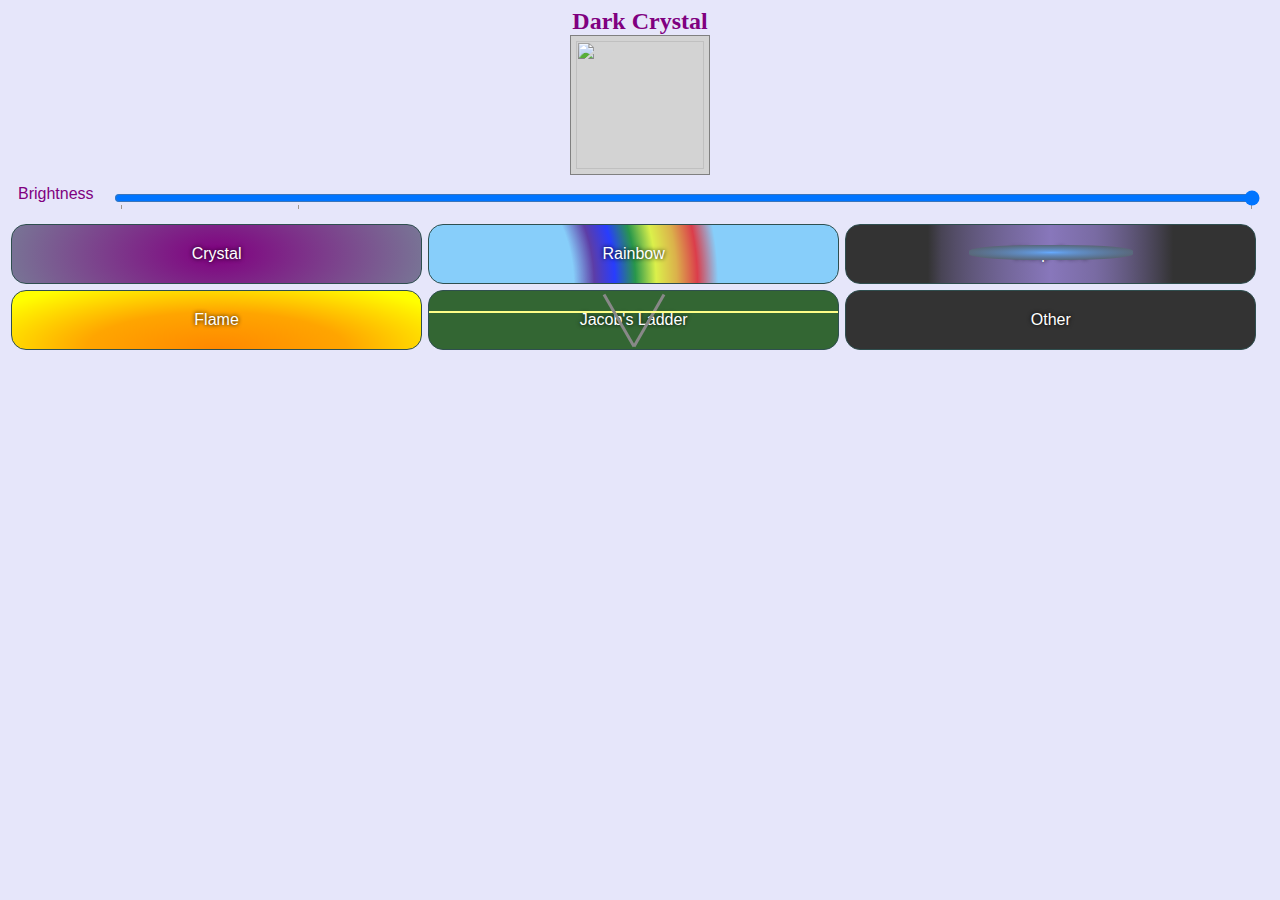
==== data/index.html @ d2ab0892 "Checkpoint - up-down and speed both based on slider class now" ====
<html lang="en">
  <head>
    <title>Crystal Control</title>
    <meta name="viewport" content="width=device-width" initial-scale="1.0">
    <link rel="stylesheet" href="crystal.css">
    <script src="crystal.js"></script>

    <template id="subpage-top-bar-template">
      <div class="subpage-top-bar">
        <div class="subpage-back" ontouchstart="">
          <div class="subpage-back-chevron"></div>
          <span class="subpage-back-label">Home</span>
        </div>
        <span class="subpage-title"></span>
      </div>
    </template>

    <template id="slider-template">
      <input type="range" min="0" max="1.0" value="1.0" step="0.01">
      <datalist></datalist>
    </template>

    <template id="color-template">
      <input type="color" value="#c00060"/>
    </template>

    <template id="speed-template">
      <span class="slider-container">
        <span class="speed-icon">&#x1F422;</span>
        <span class="slider"></span>
        <span class="speed-icon">&#x1F407;</span>
      </span>
    </template>

    <template id="color-speed-template">
      <span class="slider-container">
        <span class="color"></span>
        <span class="speed">Speed</span>
      </span>
    </template>

    <template id="up-down-template">
      <div class="slider-container">
        <span>Down</span>
        <div class="slider"></div>
        <span>Up</span>
      </div>
    </template>

  </head>
  <body>
    <div id="home" class="home">
      <div class="title">
        Dark Crystal
      </div>

      <img src="Crystal.png" class="center home-img">

      <div id="brightness-box">
        <label for="brightness">
          Brightness
        </label>
        <input type="range" id="brightness" min="0" max="255" value="255" list="brightness-tickmarks">
        <datalist id="brightness-tickmarks">
          <option value="0"></option>
          <option value="40"></option>
          <option value="255"></option>
        </datalist>
      </div>

      <div class="buttons-group">
        <button id="crystal-button">Crystal</button>
        <button id="rainbow-button">Rainbow</button>
        <button id="warp-core-button" class="warp-core-button">Warp Core</button>
        <button id="flame-button" onclick="fetch('/flame', {method:'GET'})">Flame</button>
        <button id="jacobs-ladder-button" class="jacobs-ladder-button"><span class="jacobs-ladder-arc"></span>Jacob's Ladder</button>
        <button id="other-button">Other</button>
      </div>
    </div>

    <div id="crystal-subpage" class="subpage" data-buttonid="crystal-button" data-title="Crystal">
      <div>
        <button id="dark-crystal-button" class="center" onclick="setCrystal('ff00d0')">The Dark Crystal</button>
      </div>
      <div class="buttons-group">
        <button id="ruby-button" onclick="setCrystal('9b111e')">Ruby</button>
        <button id="emerald-button" onclick="setCrystal('10D026')">Emerald</button>
        <button id="sapphire-button" onclick="setCrystal('1020A0')">Sapphire</button>
        <button id="topaz-button" onclick="setCrystal('ffa000')">Topaz</button>
        <button id="turquoise-button" onclick="setCrystal('00d0d0')">Turquoise</button>
        <button id="diamond-button" onclick="setCrystal('ffffff')">Diamond</button>
        <button id="amethyst-button" onclick="setCrystal('9966cc')">Amethyst</button>
        <button id="jade-button" onclick="setCrystal('40A630')">Jade</button>
        <button id="lapis-button" onclick="setCrystal('26619C')">Lapis Lazuli</button>
      </div>
      <br><hr>
      <span class="section-title">Advanced Settings</span>
      <br>
      <div id="crystal-advanced">
        <div id="crystal-upper" class="color-speed" data-title="Upper section">Upper section</div>
        <div id="crystal-middle" class="color-speed" data-title="Middle section">Middle Section</div>
        <div id="crystal-lower" class="color-speed" data-title="Lower section">Lower section</div>
      </div>
    </div>

    <div id="rainbow-subpage" class="subpage" data-buttonid="rainbow-button" data-title="Rainbow">
      <div class="rb-container">
        <span class="section-title">Movement</span>
        <div id="rb-movement" class="up-down"></div>
        <div><hr></div>
        <span class="section-title">Color Palette</span>
        <div id="rb-buttons">
          <button id="rb-classic-button" onclick="setRainbow('classic')">Classic</button>
          <button id="rb-tv-button" onclick="setRainbow('tv')">Test Signal</button>
          <button id="rb-50s-button" onclick="setRainbow('50s')">'50s</button>
          <button id="rb-60s-button" onclick="setRainbow('60s')">'60s</button>
          <button id="rb-70s-button" onclick="setRainbow('70s')">'70s</button>
          <button id="rb-80s-button" onclick="setRainbow('80s')">'80s</button>
          <button id="rb-90s-button" onclick="setRainbow('90s')">'90s</button>
          <button id="rb-00s-button" onclick="setRainbow('00s')">'00s</button>
          <button id="rb-10s-button" onclick="setRainbow('10s')">'10s</button>
        </div>
      </div>
    </div>

    <div id="warp-core-subpage" class="subpage" data-buttonid="warp-core-button" data-title="Warp Core">
      <button id="warp-core-engage-button" class="center warp-core-button" onclick="setWarpCore()">Engage!</button>
      <hr>
      <span class="section-title">Advanced Settings</span>
      <div id="warp-core" class="color-speed" data-title="Warp Factor"></div>
      <br>
      <input type="checkbox" id="warp-core-dual" name="dual" value="true">
      <label for="warp-core-dual">Dual Injectors</label>
    </div>

    <div id="jacobs-ladder-subpage" class="subpage" data-buttonid="jacobs-ladder-button" data-title="Jacob's Ladder">
      <button id="jacobs-ladder-zap-button" class="center jacobs-ladder-button">
        <span class="jacobs-ladder-arc"></span>Zap!
      </button>
      <hr>
      <span class="section-title">Advanced Settings</span>
      <hr>
      <div id="jacobs-ladder-advanced">
        <div class="row" style="gap: 40px">
          <span id="jl-color" class="color">Arc color</span>
          <label>
            <input type="checkbox" id="jacobs-ladder-squared" name="squared" value="true">
            Brighter Arc
          </label>
        </div>
        <span id="jl-speed" class="speed">Arc speed</span>
        <hr>
        size<br>
        jitterSize<br>
        jitterPeriod<br>
      </div>
    </div>

    <div id="other-subpage" class="subpage" data-buttonid="other-button" data-title="Other">
      <div class="buttons-group">
        <button onclick="fetch('/demo1', {method:'GET'})">Demo 1</button>
        <button onclick="fetch('/demo2', {method:'GET'})">Demo 2</button>
        <button onclick="fetch('/demo3', {method:'GET'})">Demo 3</button>
      </div>
    </div>
  </body>
</html>
---- data/crystal.css ----
body {
  color: purple;
  font-family: 'Tahoma', sans-serif;
  background-color: lavender !important;
}
.title {
  font-family: 'Brush Script MT', cursive;
  font-size: x-large;
  font-weight: bold;
  text-align: center;
}
.center {
  display: block;
  margin-left: auto;
  margin-right: auto;
}

.row {
  display: flex;
  flex-flow: row nowrap;
  align-items: center;
}

button {
  width: calc(33% - 6px);
  height: 60px;
  color: white;
  background: #333;
  text-shadow: 0 0 4px #000;
  font-size : medium;
  text-align: center;
  border-radius: 15px;
  border:1px solid darkslategray;
}
.buttons-group {
  display: flex;
  flex-flow: row wrap;
}
.buttons-group > button {
  margin: 3px;
}

#crystal-button {
  background: radial-gradient(ellipse 60% 200%, purple, lightslategray);
}
#rainbow-button {
  background-color: #87cefa !important;
  background: radial-gradient(circle at bottom left, rgba(0, 0, 0, 0) 35%,
    rgba(75, 0, 130, 0.7) 40%,
    rgba(0, 0, 255, 0.7),
    rgba(0, 128, 0, 0.7),
    rgba(255, 255, 0, 0.7),
    rgba(255, 165, 0, 0.7),
    rgba(255, 0, 0, 0.7) 65%,
    rgba(0, 0, 0, 0) 70%);
  }
#flame-button {
    background: radial-gradient(ellipse at bottom, #f80, orange, yellow 90%);
}

@keyframes warpAnim {
  0%, 33% { top: -15px; }
  100% { top: 100%; }
}
.warp-core-button {
  overflow: hidden;
  position: relative;
  background: linear-gradient(to right, #333, 10%, #333, 30%, #87B, 70%, #333, 90%, #333);
}
.warp-core-button::after {
  content: "";
  position: absolute;
  border-radius: 40%;
  height: 15px;
  left: 0; right: 0;
  width: 40%;
  margin: auto;
  background: radial-gradient(ellipse, #6AF, 40%, #555);
  animation: warpAnim 1.0s linear infinite;
}

@keyframes jacobsLadderAnim {
  0% { width: 0; top: 95%; }
  100% { width: 60px; top: 5%; }
}
.jacobs-ladder-arc {
  position: absolute;
  height: 2px;
  left: 0; right: 0;
  margin: auto;
  background-color: #ff8;
  animation: jacobsLadderAnim 1.2s ease-in infinite;
}
.jacobs-ladder-button {
  position: relative;
  background-color: #363;
}
.jacobs-ladder-button::before {
  content: '';
  position: absolute;
  bottom: 30px;
  left: calc(50% - 30px);
  width: 60px;
  border-top: 3px solid #888;
  transform: translate(15px, 100%) rotate(-60deg);
}
.jacobs-ladder-button::after {
  content: '';
  position: absolute;
  bottom: 30px;
  left: calc(50% - 30px);
  width: 60px;
  border-top: 3px solid #888;
  transform: translate(-15px, 100%) rotate(60deg);
}
#dark-crystal-button {
  width: 60%;
  background: radial-gradient(ellipse 100% 80%, purple, white);
  margin-bottom: 3px;
}
#ruby-button {
  background: radial-gradient(ellipse 100% 80%, #A12, white);
}
#emerald-button {
  background: radial-gradient(ellipse 100% 80%, #1D3, white);
}
#sapphire-button {
  background: radial-gradient(ellipse 100% 80%, #12A, white);
}
#topaz-button {
  background: radial-gradient(ellipse 100% 80%, #FA0, white);
}
#turquoise-button {
  background: radial-gradient(ellipse 100% 80%, #0DD, white);
}
#diamond-button {
  background: radial-gradient(ellipse 100% 80%, white,#BBB);
}
#amethyst-button {
  background: radial-gradient(ellipse 100% 80%, #95B, white);
}
#jade-button {
  background: radial-gradient(ellipse 100% 80%, #4A3, white);
}
#lapis-button {
  background: radial-gradient(ellipse 100% 80%, #26619c, white);
}

.home-img {
  width: 128px;
  height: 128px;
  border: 1px solid rgb(128, 128, 128);
  background-color: lightgray;
  padding: 5px;
}

#brightness-box {
  display: flex;
  flex-flow: row nowrap;
  padding: 10px;
  flex-grow: 1;
  visibility: hidden;
}
#brightness-box > input[type="range"] {
  margin-left: 20px;
  width: 100%;
}

.homepage-page {
  position: fixed;
  width: 100%;
  height: 100%;
  left: 0;
  transition: all 0.3s ease-out;
}
.homepage-out {
  left: -25%;
  transition: all 0.3s ease-out;
}

.subpage {
  position: fixed;
  z-index: 1;
  overflow: auto;
  background-color: lavender;
  top: 0;
  width: 100%;
  height: 100%;
  left: 100%;
  transition: left 0.3s ease-out;
}
.subpage-top-bar {
  padding-bottom: 20px;
}
.subpage-back-chevron {
  position: absolute;
  border-left: 2px solid; 
  border-bottom: 2px solid;
  left: 10px;
  top: 10px;
  height: 8px;
  width: 8px;
  transform: rotate(45deg);
}
.subpage-back-label {
  font-size: medium;
  position: absolute;
  left: 20px;
  top: 5px;
}
.subpage-back:hover,
.subpage-back:focus {
  cursor: pointer;
}
.subpage-back:active>.subpage-back-chevron {
  border-color: rgba(139,0,139, 0.4);
}
.subpage-back:active>.subpage-back-label {
  color: rgba(139,0,139, 0.4);
}
.subpage-title {
  display: table;
  margin: 0 auto;
  padding-top: 5px;
  font-size: xx-large;
}
.subpage-is-open {
  left: 0;
  transition: left 0.3s ease-out;
}

.section-title {
  display: table;
  margin: 0 auto;
  padding-top: 10px;
  font-size: x-large;
}

.color {
  display: flex;
  padding: 0 10px 0 10px;
  align-items: center;
  font-size: small;
}
.color input[type="color"] {
  height: 36px;
  width: 36px;
  margin: 0 10px 0 10px;
}

.speed {
  display: block;
  width: 100%;
  text-align: center;
  font-size: small;
}

.slider {
  width: 100%;
}
.slider-container {
  display: flex;
  flex-flow: row nowrap;
  padding: 0 10px 0 10px;
  align-items: center;
  flex-flow: row nowrap;
}
.slider-container span {
  padding-left: 5px;
  padding-right: 5px;
  font-size: small;
}
.slider input[type="range"] {
  flex-grow: 1;
  height: 35px;
  width: 100%;
}

#rb-classic-button {
  background: radial-gradient(circle at bottom left, 
    rgba(0,0,0,0.0) 35%,
    indigo 40%,
    purple,
    blue,
    green, 
    yellow,
    orange, 
    red 65%, 
    rgba(255,0,0,0.0) 70%);
}
#rb-tv-button {
  background: linear-gradient(to right,
    rgb(0,0,191) 0% 12.5%,
    rgb(191,0,1) 12.5% 25%,
    rgb(191,0,192) 25% 37.5%,
    rgb(0,191,0) 37.5% 50%,
    rgb(0,191,190) 50% 62.5%,
    rgb(191,191,0) 62.5% 75%,
    rgb(191,191,191) 75% 87.5%,
    rgb(102,102,102) 87.5% 100%);
}
#rb-50s-button {
  background: radial-gradient(circle at bottom left,
    rgba(246,204,208,0.0) 35%,
    #F6CCD0 40%,
    #BBDCCB,
    #B4DCE3,
    #FDEEB3,
    #D9CBC2 65%,
    rgba(217,203,194,0.0) 70%);
}
#rb-60s-button {
  background: radial-gradient(circle at bottom left,
    rgba(252,213,58,0.0) 35%,
    #FCD53A 40%,
    #BFC847,
    #F7790B,
    #DC4E80,
    #7BD0EC 65%,
    rgba(123,208,236,0.0) 70%);
}
#rb-70s-button {
  background: radial-gradient(circle at bottom left,
    rgba(229,159,35,0.0) 35%,
    #E59F23 40%,
    #925E18,
    #758C32,
    #CE985A,
    #E15623 65%,
    rgba(225,86,35,0.0) 70%);
}
#rb-80s-button {
  background: radial-gradient(circle at bottom left,
    rgba(254,104,168,0.0) 35%,
    #FE68A8 40%,
    #3869C8,
    #51DDDF,
    #FFDA58,
    #CF95FB 65%,
    rgba(207,149,251,0.0) 70%);
}
#rb-90s-button {
  background: radial-gradient(circle at bottom left,
    rgba(176,106,119,0.0) 35%,
    #B06A77 40%,
    #DEB041,
    #066466,
    #6B2C58,
    #940E1D 65%,
    rgba(148,14,29,0.0) 70%);
}
#rb-00s-button {
  background: radial-gradient(circle at bottom left,
    rgba(166,193,214,0.0) 35%,
    #A6C1D6 40%,
    #DFDEDC,
    #C4B28C,
    #8F625D,
    #7F9392 65%,
    rgba(127,147,146,0.0) 70%);
}
#rb-10s-button {
  background: radial-gradient(circle at bottom left,
    rgba(248,202,202,0.0) 35%,
    #F8CACA 40%,
    #969AA5,
    #C1A059,
    #D4C9C3,
    #96C14D 65%,
    rgba(150,193,77,0.0) 70%);
}
#rb-buttons {
  display: grid;
  grid-template-columns: 1fr 1fr 1fr;
  gap: 10px;
}
#rb-buttons button {
  width: 30vw;
  place-self: center;
  background-color: #87cefa;
}
.rb-container {
  display: grid;
  gap: 10px;
}
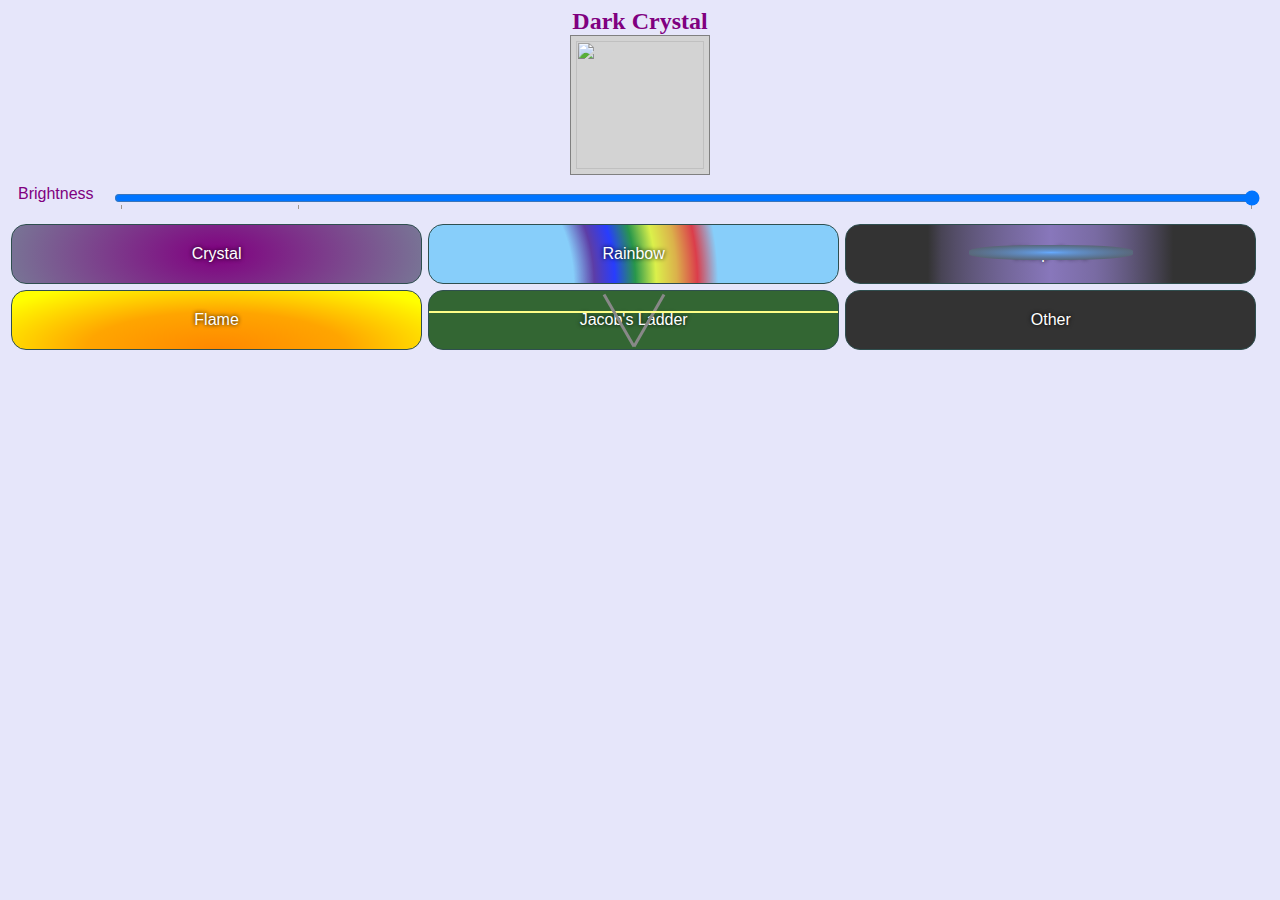
==== commit 79a300d4: "Fixed Jacobs Ladder and Warp Core" ====
--- a/data/index.html
+++ b/data/index.html
@@ -1,4 +1,4 @@
-<html lang="en">
+<html lang="en" xmlns="http://www.w3.org/1999/html">
   <head>
     <title>Crystal Control</title>
     <meta name="viewport" content="width=device-width" initial-scale="1.0">
@@ -25,7 +25,7 @@
     </template>
 
     <template id="speed-template">
-      <span class="slider-container">
+      <span class="row">
         <span class="speed-icon">&#x1F422;</span>
         <span class="slider"></span>
         <span class="speed-icon">&#x1F407;</span>
@@ -33,7 +33,7 @@
     </template>
 
     <template id="color-speed-template">
-      <span class="slider-container">
+      <span class="row">
         <span class="color"></span>
         <span class="speed">Speed</span>
       </span>
@@ -97,9 +97,9 @@
       <span class="section-title">Advanced Settings</span>
       <br>
       <div id="crystal-advanced">
-        <div id="crystal-upper" class="color-speed" data-title="Upper section">Upper section</div>
-        <div id="crystal-middle" class="color-speed" data-title="Middle section">Middle Section</div>
-        <div id="crystal-lower" class="color-speed" data-title="Lower section">Lower section</div>
+        <div id="crystal-upper" class="color-speed">Upper section</div>
+        <div id="crystal-middle" class="color-speed">Middle Section</div>
+        <div id="crystal-lower" class="color-speed">Lower section</div>
       </div>
     </div>
 
@@ -127,14 +127,14 @@
       <button id="warp-core-engage-button" class="center warp-core-button" onclick="setWarpCore()">Engage!</button>
       <hr>
       <span class="section-title">Advanced Settings</span>
-      <div id="warp-core" class="color-speed" data-title="Warp Factor"></div>
+      <div id="wc" class="color-speed">Warp Factor</div>
       <br>
-      <input type="checkbox" id="warp-core-dual" name="dual" value="true">
-      <label for="warp-core-dual">Dual Injectors</label>
+      <input type="checkbox" id="wc-dual" name="dual" value="true">
+      <label for="wc-dual">Dual Injectors</label>
     </div>
 
     <div id="jacobs-ladder-subpage" class="subpage" data-buttonid="jacobs-ladder-button" data-title="Jacob's Ladder">
-      <button id="jacobs-ladder-zap-button" class="center jacobs-ladder-button">
+      <button id="jacobs-ladder-zap-button" class="center jacobs-ladder-button" onclick="setJacobsLadder()">Zap!
         <span class="jacobs-ladder-arc"></span>Zap!
       </button>
       <hr>
@@ -144,15 +144,21 @@
         <div class="row" style="gap: 40px">
           <span id="jl-color" class="color">Arc color</span>
           <label>
-            <input type="checkbox" id="jacobs-ladder-squared" name="squared" value="true">
+            <input type="checkbox" id="jl-squared" name="squared" value="true">
             Brighter Arc
           </label>
         </div>
         <span id="jl-speed" class="speed">Arc speed</span>
+        <span class="row">
+          <span id="jl-size" class="slider">Arc size</span>
+        </span>
         <hr>
-        size<br>
-        jitterSize<br>
-        jitterPeriod<br>
+        <span class="row">
+          <span id="jl-jitter-period" class="slider">Jitter Period</span>
+        </span>
+        <span class="row">
+          <span id="jl-jitter-size" class="slider">Jitter Size</span>
+        </span>
       </div>
     </div>
 
--- a/data/crystal.css
+++ b/data/crystal.css
@@ -17,8 +17,10 @@
 
 .row {
   display: flex;
-  flex-flow: row nowrap;
-  align-items: center;
+  margin: 0 5px;
+}
+.row span {
+  margin: 0 5px;
 }
 
 button {
@@ -238,14 +240,14 @@
 
 .color {
   display: flex;
-  padding: 0 10px 0 10px;
+  margin: 0 10px;
   align-items: center;
   font-size: small;
 }
 .color input[type="color"] {
   height: 36px;
   width: 36px;
-  margin: 0 10px 0 10px;
+  margin: 0 10px;
 }
 
 .speed {
@@ -254,24 +256,23 @@
   text-align: center;
   font-size: small;
 }
+.speed-icon {
+  font-size: x-large;
+}
 
 .slider {
   width: 100%;
+  padding: 0 10px;
 }
 .slider-container {
   display: flex;
-  flex-flow: row nowrap;
-  padding: 0 10px 0 10px;
-  align-items: center;
-  flex-flow: row nowrap;
+  padding: 0 10px;
 }
 .slider-container span {
-  padding-left: 5px;
-  padding-right: 5px;
+  margin: auto 5px;
   font-size: small;
 }
 .slider input[type="range"] {
-  flex-grow: 1;
   height: 35px;
   width: 100%;
 }
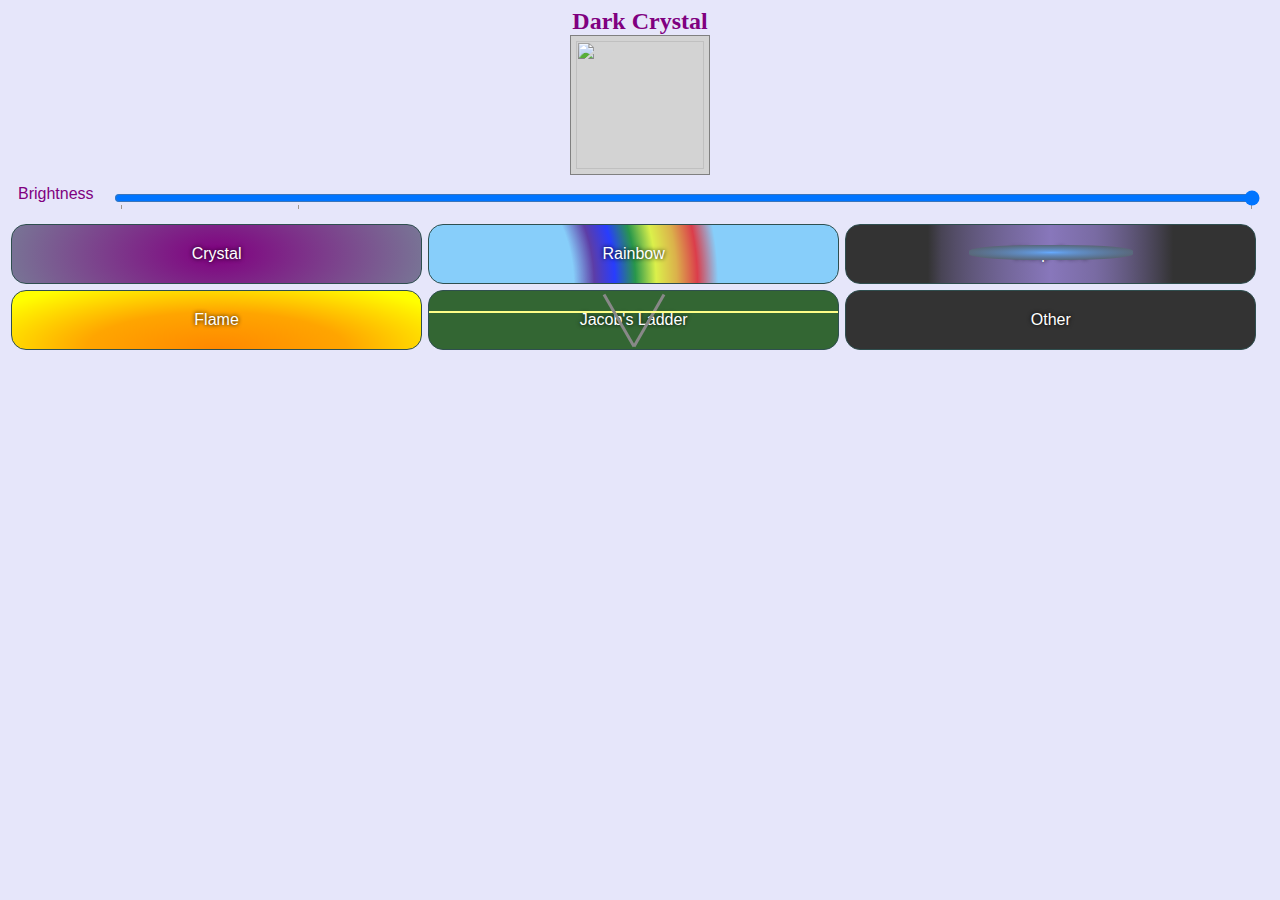
==== commit d4704c0a: "Removed "squared" attribute from Jacob's Ladder controls" ====
--- a/data/index.html
+++ b/data/index.html
@@ -138,27 +138,21 @@
         <span class="jacobs-ladder-arc"></span>Zap!
       </button>
       <hr>
-      <span class="section-title">Advanced Settings</span>
-      <hr>
+      <span class="section-title">Arc Settings</span>
       <div id="jacobs-ladder-advanced">
-        <div class="row" style="gap: 40px">
-          <span id="jl-color" class="color">Arc color</span>
-          <label>
-            <input type="checkbox" id="jl-squared" name="squared" value="true">
-            Brighter Arc
-          </label>
+        <div class="row">
+          <span id="jl-color" class="color">Color</span>
         </div>
-        <span id="jl-speed" class="speed">Arc speed</span>
-        <span class="row">
-          <span id="jl-size" class="slider">Arc size</span>
-        </span>
+        <div class="row">
+        <span id="jl-speed" class="speed">Speed</span>
+          <span id="jl-size" class="slider">Size</span>
+        </div>
         <hr>
-        <span class="row">
-          <span id="jl-jitter-period" class="slider">Jitter Period</span>
-        </span>
-        <span class="row">
-          <span id="jl-jitter-size" class="slider">Jitter Size</span>
-        </span>
+        <span class="section-title">Jitter Settings</span>
+        <div class="row">
+          <span id="jl-jitter-period" class="slider">Period</span>
+          <span id="jl-jitter-size" class="slider">Distance</span>
+        </div>
       </div>
     </div>
 
--- a/data/crystal.css
+++ b/data/crystal.css
@@ -250,8 +250,8 @@
   margin: 0 10px;
 }
 
+.slider,
 .speed {
-  display: block;
   width: 100%;
   text-align: center;
   font-size: small;
@@ -260,10 +260,6 @@
   font-size: x-large;
 }
 
-.slider {
-  width: 100%;
-  padding: 0 10px;
-}
 .slider-container {
   display: flex;
   padding: 0 10px;
